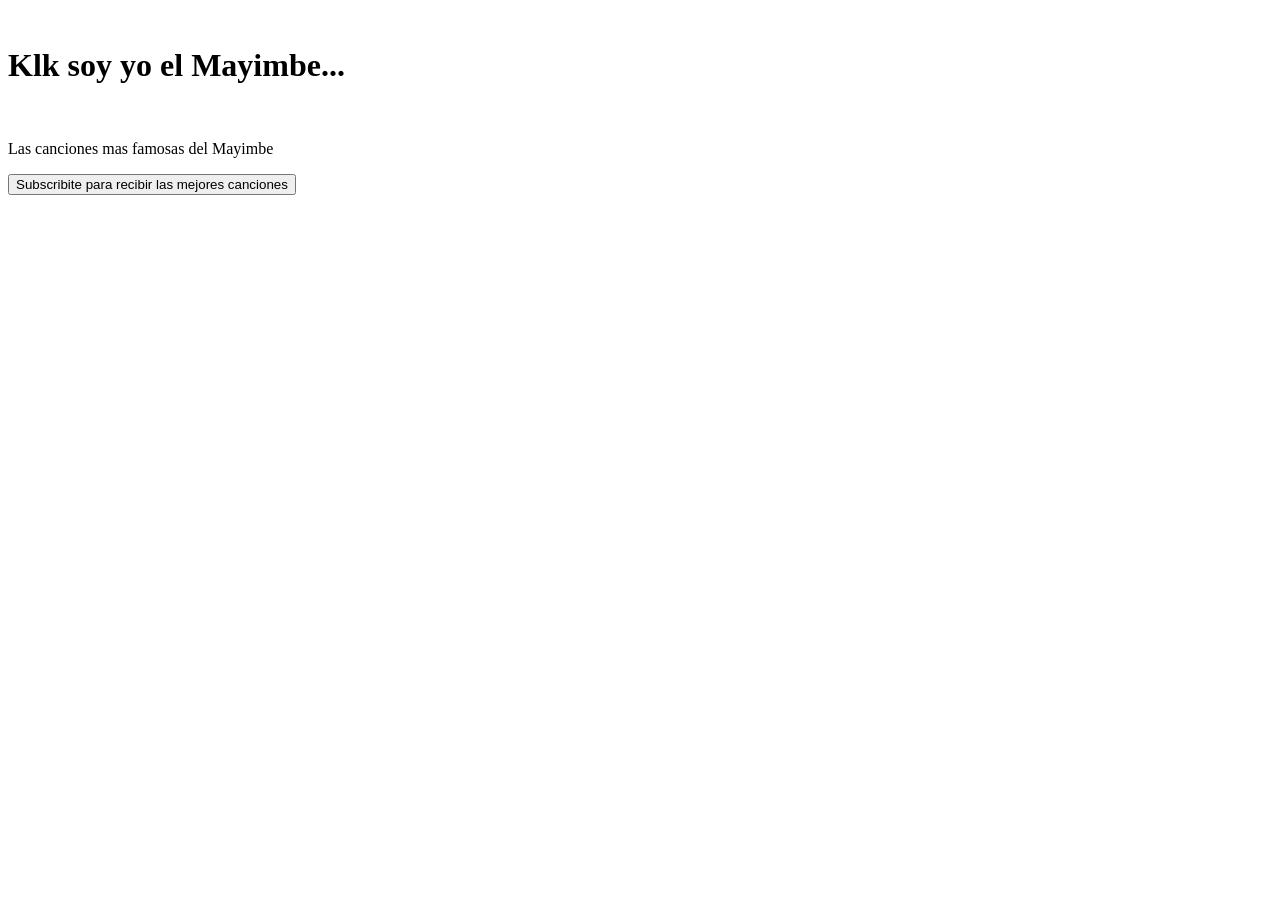
==== index.html @ 61b9e8cd "added banner and image tag" ====
<!DOCTYPE html>
<html lang="en">
    <head>
        <meta charset="UTF-8">
        <meta http-equiv="X-UA-Compatible" content="IE=edge">
        <meta name="viewport" content="width=device-width, initial-scale=1.0">
        <title>El Mayimbe</title>
    </head>
    <body>
        <img src="https://img-s-msn-com.akamaized.net/tenant/amp/entityid/AAZvJPu.img?h=1080&w=1920&m=6&q=60&o=f&l=f" alt="">
        <!-- Banner section -->
        <div>
            <h1>Klk soy yo el Mayimbe...</h1>
            <img src="" alt="">
            <p>Las canciones mas famosas del Mayimbe</p>
            <button>Subscribite para recibir las mejores canciones</button>
        </div>

        <!-- Mayimbe section -->
        <div>
            <span></span>
        </div>

    </body>
</html>

<!-- C:\Users\Shadow\Documents\CodeCademy\hello_html\index.html -->
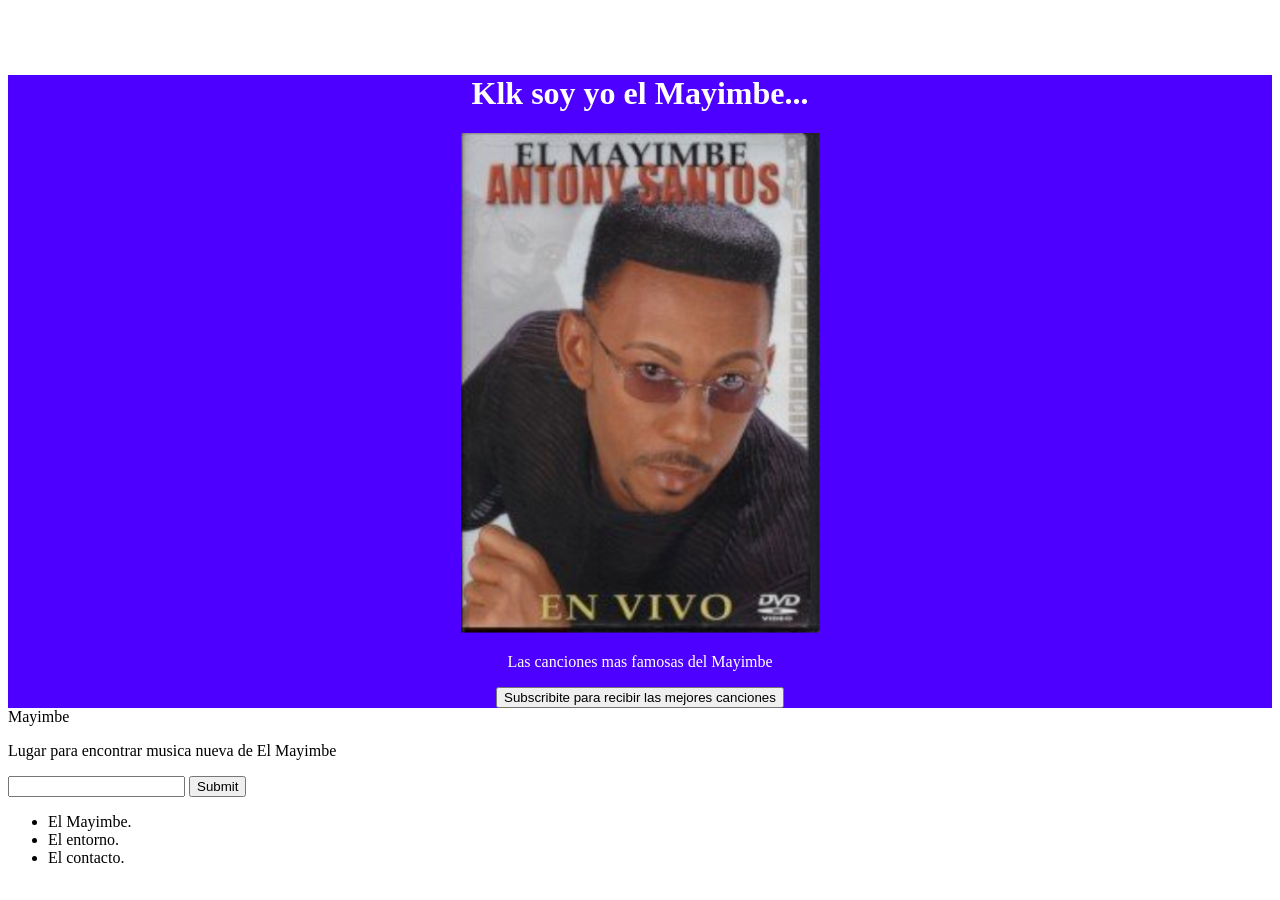
==== commit 5a42214b: "linked css file to html added background color centered text added text color" ====
--- a/index.html
+++ b/index.html
@@ -5,23 +5,40 @@
         <meta http-equiv="X-UA-Compatible" content="IE=edge">
         <meta name="viewport" content="width=device-width, initial-scale=1.0">
         <title>El Mayimbe</title>
-    </head>
-    <body>
-        <img src="https://img-s-msn-com.akamaized.net/tenant/amp/entityid/AAZvJPu.img?h=1080&w=1920&m=6&q=60&o=f&l=f" alt="">
-        <!-- Banner section -->
+        <link rel="stylesheet" href="./resources/css/index.css">
+</head>
+<body>
+    <!-- Banner section -->
+    <div class="banner">
+        <h1>Klk soy yo el Mayimbe...</h1>
+        <img src="./resources/images/s-l500.png" alt="">
+        <p>Las canciones mas famosas del Mayimbe</p>
+        <button>Subscribite para recibir las mejores canciones</button>
+    </div>
+
+    <!-- Mayimbe section -->
+    <div>
+        <span>Mayimbe</span>
+        <p>Lugar para encontrar musica nueva de El Mayimbe</p>
+        <form action="">
+            <input type="text">
+            <input type="submit" value="Submit">
+        </form>
         <div>
-            <h1>Klk soy yo el Mayimbe...</h1>
-            <img src="" alt="">
-            <p>Las canciones mas famosas del Mayimbe</p>
-            <button>Subscribite para recibir las mejores canciones</button>
+            <ul>
+                <li>
+                    <div></div><span>El Mayimbe.</span>
+                </li>
+                <li>
+                    <div></div><span>El entorno.</span>
+                </li>
+                <li>
+                    <div></div><span>El contacto.</span>
+                </li>
+            </ul>
         </div>
-
-        <!-- Mayimbe section -->
-        <div>
-            <span></span>
-        </div>
-
-    </body>
+    </div>
+</body>
 </html>
 
 <!-- C:\Users\Shadow\Documents\CodeCademy\hello_html\index.html -->
--- a/resources/css/index.css
+++ b/resources/css/index.css
@@ -0,0 +1,6 @@
+.banner{
+    background-color: #4D00ff;
+    color: white;
+    margin-top: 75px;
+    text-align: center;
+}
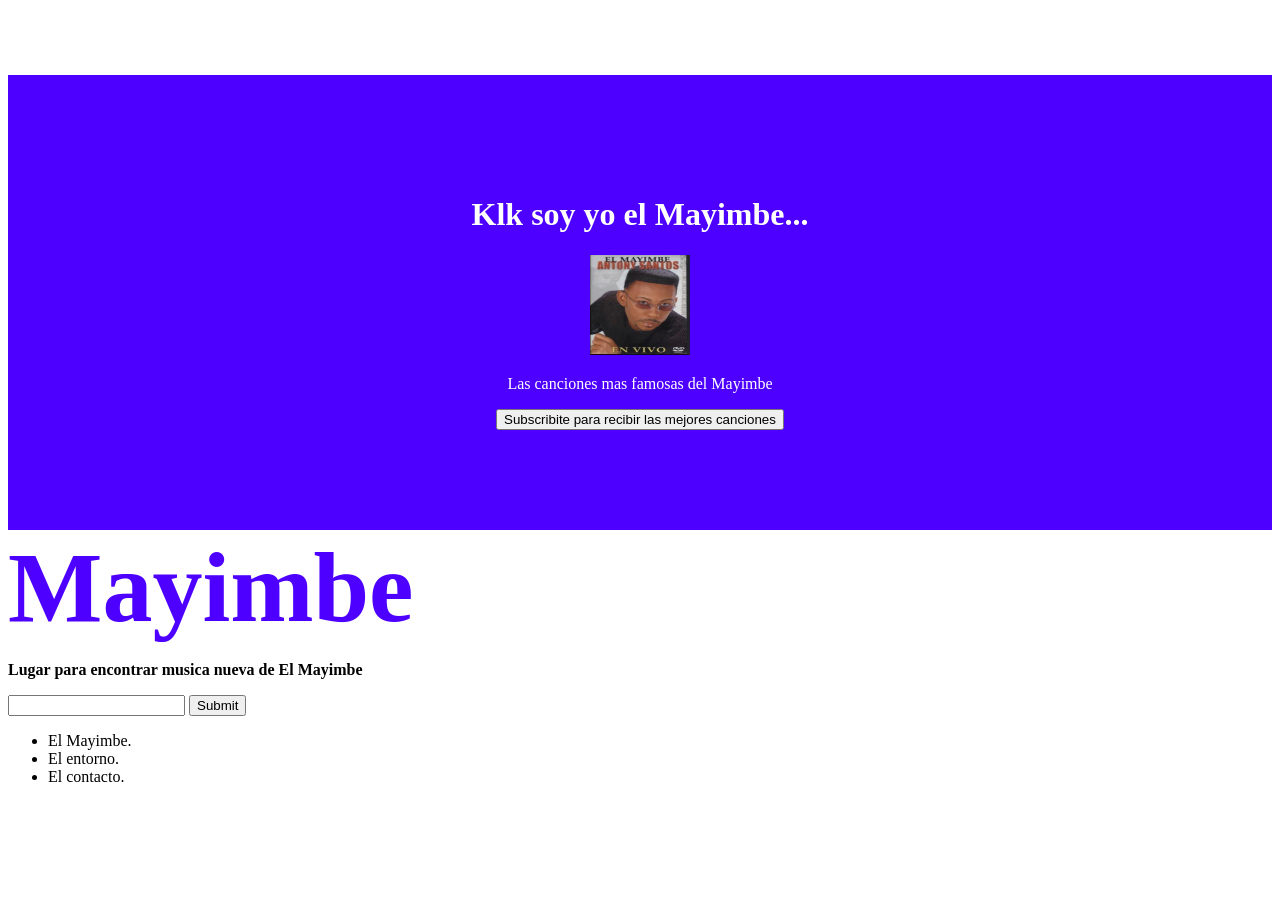
==== commit 07c87aec: "edited text + added padding" ====
--- a/index.html
+++ b/index.html
@@ -11,15 +11,15 @@
     <!-- Banner section -->
     <div class="banner">
         <h1>Klk soy yo el Mayimbe...</h1>
-        <img src="./resources/images/s-l500.png" alt="">
+        <img id="small-mayimbe" src="./resources/images/s-l500.png" alt="">
         <p>Las canciones mas famosas del Mayimbe</p>
         <button>Subscribite para recibir las mejores canciones</button>
     </div>
 
     <!-- Mayimbe section -->
     <div>
-        <span>Mayimbe</span>
-        <p>Lugar para encontrar musica nueva de El Mayimbe</p>
+        <span class="bold" id="Mayimbe">Mayimbe</span>
+        <p class="bold">Lugar para encontrar musica nueva de El Mayimbe</p>
         <form action="">
             <input type="text">
             <input type="submit" value="Submit">
--- a/resources/css/index.css
+++ b/resources/css/index.css
@@ -3,4 +3,19 @@
     color: white;
     margin-top: 75px;
     text-align: center;
+    padding: 100px 0;
+}
+
+#small-mayimbe{
+    height: 100px;
+    width: 100px;
+}
+
+#Mayimbe{
+    color: #4D00ff;
+    font-size: 100px;
+}
+
+.bold{
+    font-weight: 900;
 }
